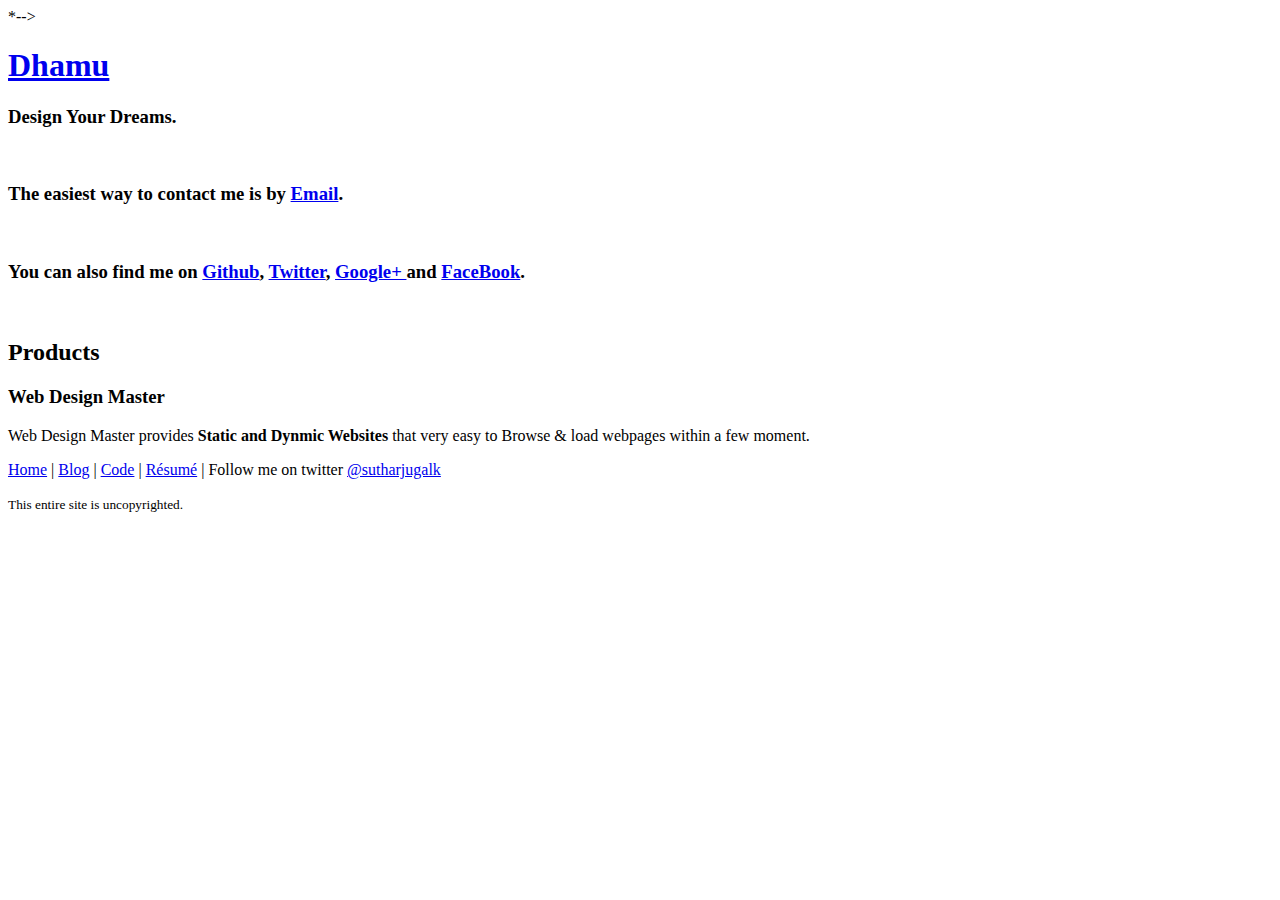
==== index.html @ 1be3bf04 "Updated" ====
<!DOCTYPE html> 
<html lang="en"> 
<head>
  <title>Jugal Dhamu || A web designer from India. Creating value using code.</title>
	<meta http-equiv="Content-Type" content="text/html; charset=UTF-8" />
  <meta name=viewport content="width=device-width, initial-scale=1">
<!-->	<link rel="stylesheet" href="//dhamu28.github.io/style.css" type="text/css" media="screen" />*-->    
</head>
<body>
<header>
    <h1><a href="#">Dhamu</a></h1>
</header>
<div id="main">
<article class="post">
    <h3>Design Your Dreams.</h3></br>
    <h3>The easiest way to contact me is by <a href="mailto:sutharjugalk@gmail.com">Email</a>.</h3></br>
    <h3>You can also find me on <a href="https://www.github.com/Dhamu28";>Github</a>, <a href="https://www.twitter.com/sutharjugalk";>Twitter</a>, <a href="https://plus.google.com/u/0/11524023193614268777";> Google+ </a>and <a href="http://facebook.com/jugalsuthar.dhamu";>FaceBook</a>.</h3></br>
    <p></p>
    <p></p>
    <h2>Products</h2>
    <h3>Web Design Master</h3>
    <p>Web Design Master provides <b>Static and Dynmic Websites </b> that very easy to Browse & load webpages within a few moment.</p> 
    <p></p>
    <p></p>
    
</article>
</div>
<footer>
<p><a href="//dhamu28.github.io/">Home</a> | <a href="//dhamu28.github.io/14">Blog</a> | <a href="http://github.com/dhamu28">Code</a> | <a href="/cv">Résumé</a> | Follow me on twitter <a href="http://twitter.com/sutharjugalk" t="_blank">@sutharjugalk</a></p>
<small class="Footer-legal">This entire site is uncopyrighted.</small>
</footer> 
</body>
</html>
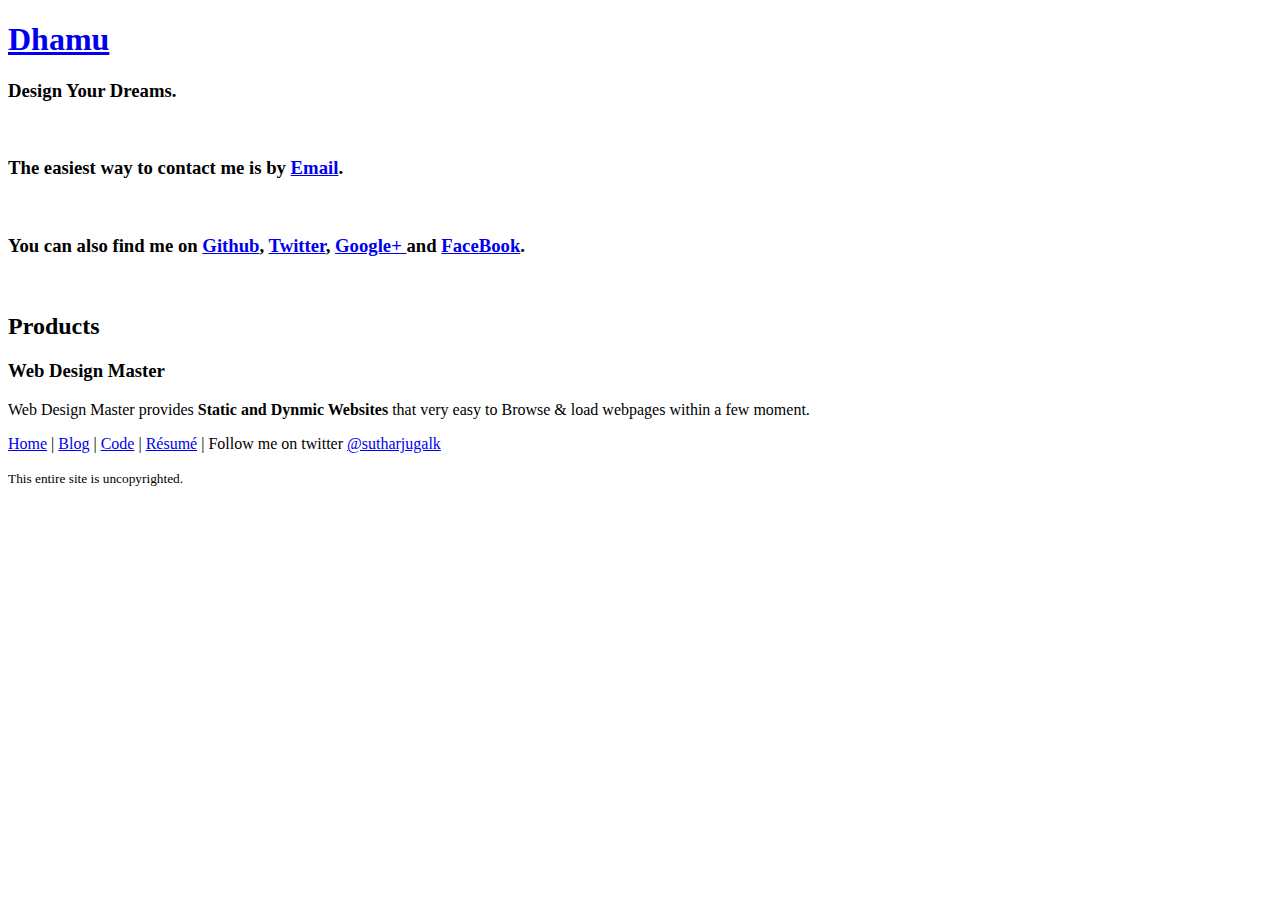
==== commit 46da76ca: "Updated" ====
--- a/index.html
+++ b/index.html
@@ -3,8 +3,8 @@
 <head>
   <title>Jugal Dhamu || A web designer from India. Creating value using code.</title>
 	<meta http-equiv="Content-Type" content="text/html; charset=UTF-8" />
-  <meta name=viewport content="width=device-width, initial-scale=1">
-<!-->	<link rel="stylesheet" href="//dhamu28.github.io/style.css" type="text/css" media="screen" />*-->    
+    <meta name=viewport content="width=device-width, initial-scale=1">
+    <link rel="stylesheet" href="//dhamu28.github.io/example.in/style.css" type="text/css" media="screen" />    
 </head>
 <body>
 <header>
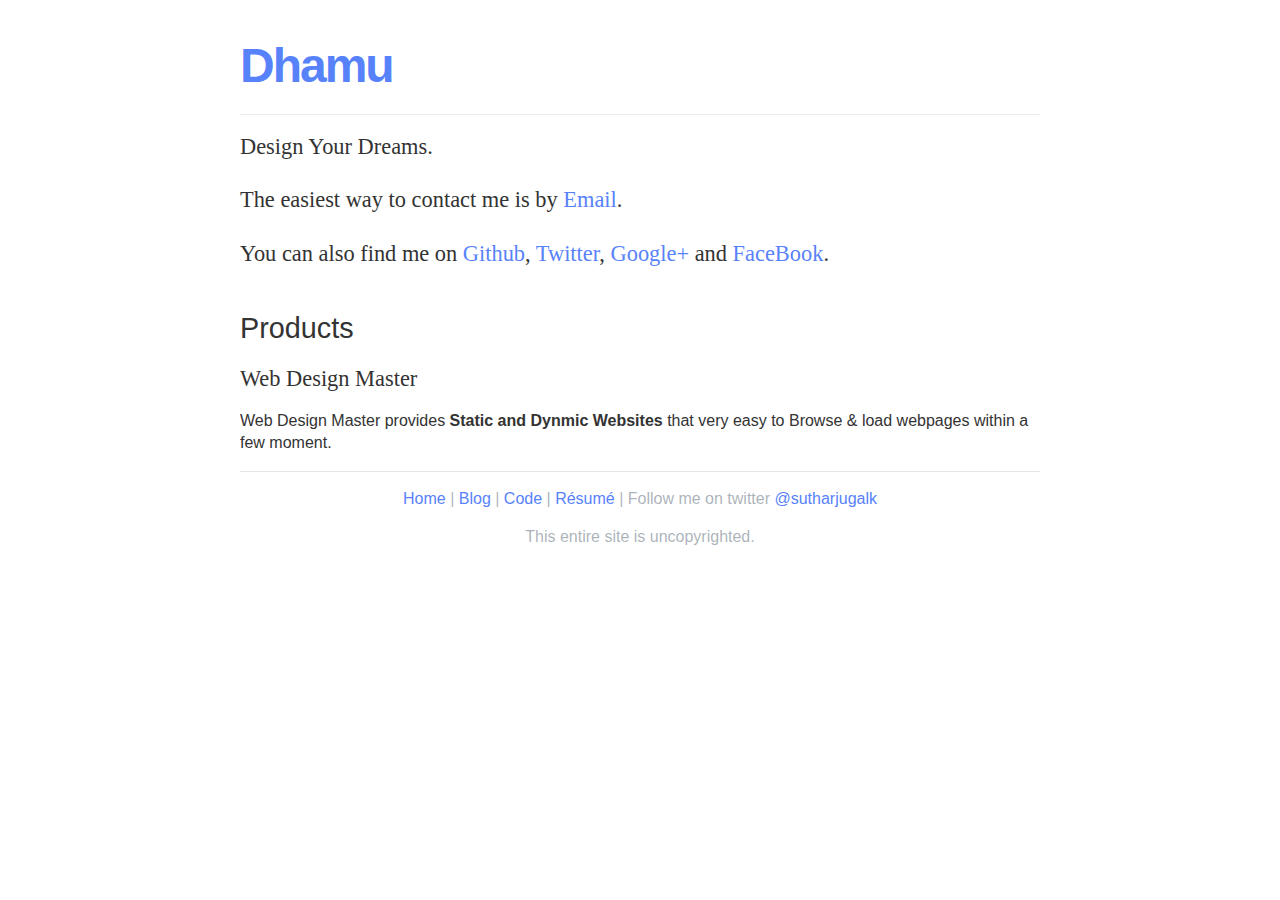
==== commit 2f9fb2af: "Updated" ====
--- a/index.html
+++ b/index.html
@@ -4,7 +4,7 @@
   <title>Jugal Dhamu || A web designer from India. Creating value using code.</title>
 	<meta http-equiv="Content-Type" content="text/html; charset=UTF-8" />
     <meta name=viewport content="width=device-width, initial-scale=1">
-    <link rel="stylesheet" href="//dhamu28.github.io/example.in/style.css" type="text/css" media="screen" />    
+    <link rel="stylesheet" href="http://dhamu28.github.io/style.css" type="text/css" media="screen" />    
 </head>
 <body>
 <header>
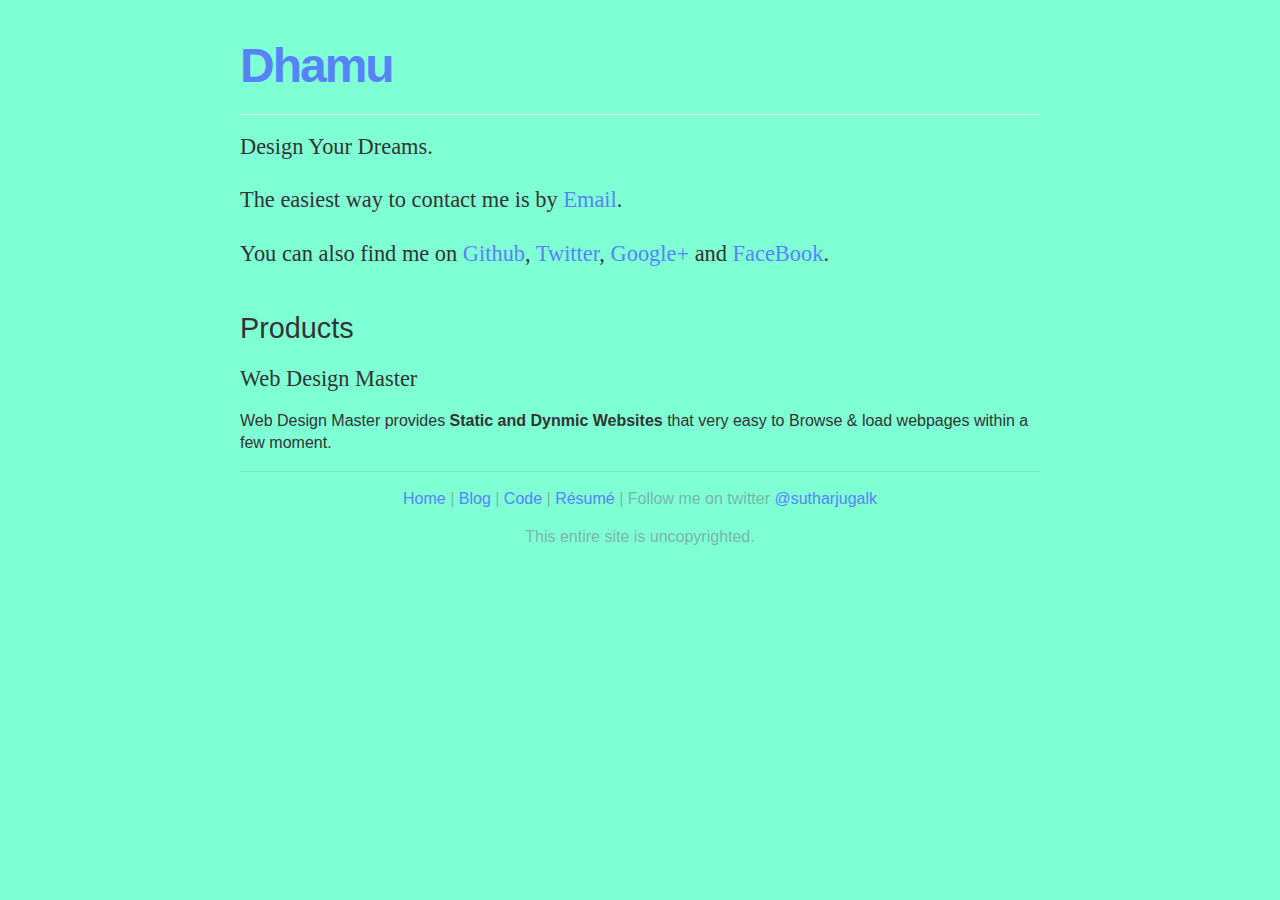
==== commit 56c42cf7: "Updated" ====
--- a/index.html
+++ b/index.html
@@ -26,7 +26,7 @@
 </article>
 </div>
 <footer>
-<p><a href="//dhamu28.github.io/">Home</a> | <a href="//dhamu28.github.io/14">Blog</a> | <a href="http://github.com/dhamu28">Code</a> | <a href="/cv">Résumé</a> | Follow me on twitter <a href="http://twitter.com/sutharjugalk" t="_blank">@sutharjugalk</a></p>
+<p><a href="http://dhamu28.github.io/">Home</a> | <a href="http://dhamu28.github.io/14">Blog</a> | <a href="http://github.com/dhamu28">Code</a> | <a href="/cv">Résumé</a> | Follow me on twitter <a href="http://twitter.com/sutharjugalk" t="_blank">@sutharjugalk</a></p>
 <small class="Footer-legal">This entire site is uncopyrighted.</small>
 </footer> 
 </body>
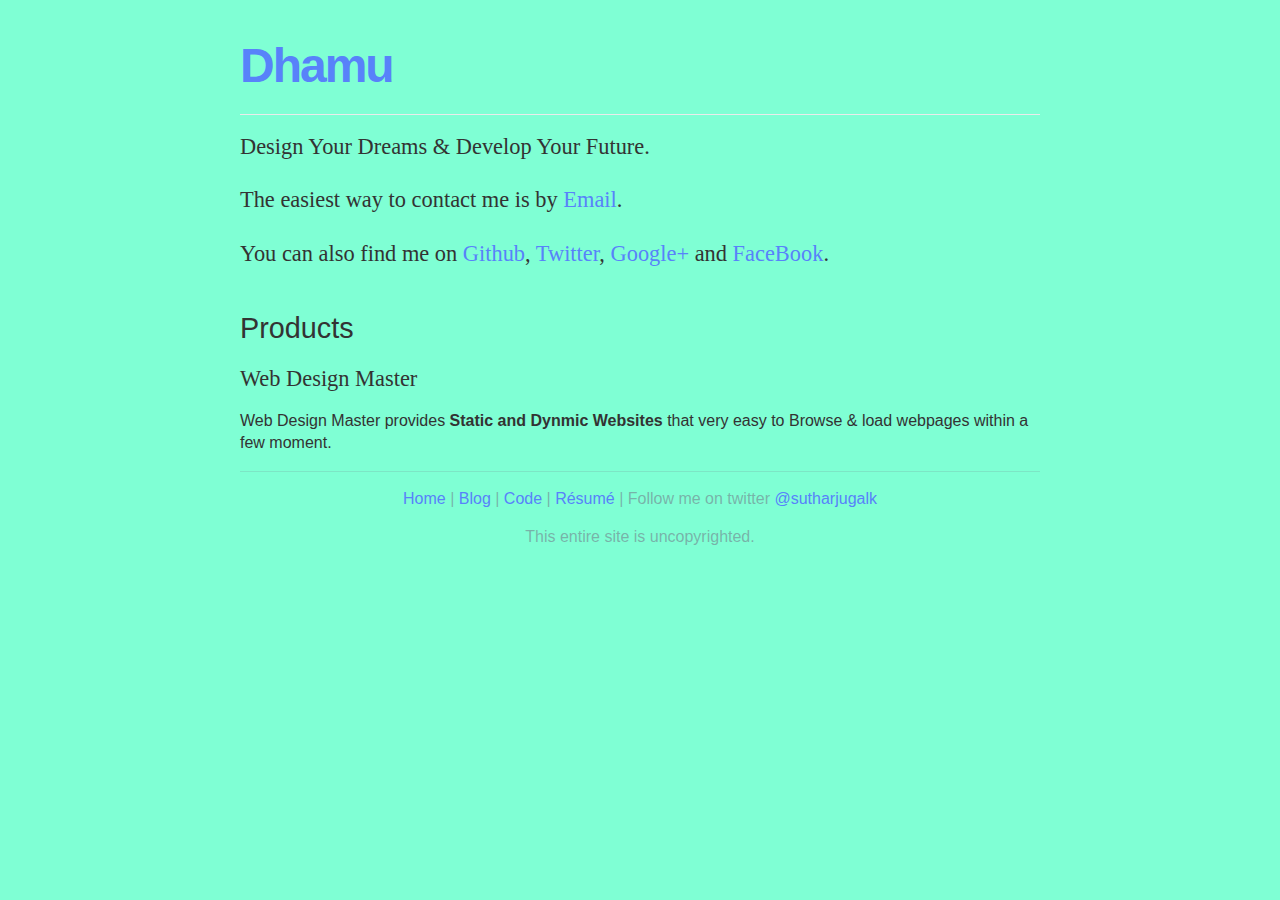
==== commit 0daa9e15: "Updated" ====
--- a/index.html
+++ b/index.html
@@ -4,6 +4,7 @@
   <title>Jugal Dhamu || A web designer from India. Creating value using code.</title>
 	<meta http-equiv="Content-Type" content="text/html; charset=UTF-8" />
     <meta name=viewport content="width=device-width, initial-scale=1">
+      <link rel="shortcut icon" href="jugal-kishore.ico"/> 
     <link rel="stylesheet" href="http://dhamu28.github.io/style.css" type="text/css" media="screen" />    
 </head>
 <body>
@@ -12,7 +13,7 @@
 </header>
 <div id="main">
 <article class="post">
-    <h3>Design Your Dreams.</h3></br>
+    <h3>Design Your Dreams & Develop Your Future.</h3></br>
     <h3>The easiest way to contact me is by <a href="mailto:sutharjugalk@gmail.com">Email</a>.</h3></br>
     <h3>You can also find me on <a href="https://www.github.com/Dhamu28";>Github</a>, <a href="https://www.twitter.com/sutharjugalk";>Twitter</a>, <a href="https://plus.google.com/u/0/11524023193614268777";> Google+ </a>and <a href="http://facebook.com/jugalsuthar.dhamu";>FaceBook</a>.</h3></br>
     <p></p>
@@ -26,7 +27,7 @@
 </article>
 </div>
 <footer>
-<p><a href="http://dhamu28.github.io/">Home</a> | <a href="http://dhamu28.github.io/14">Blog</a> | <a href="http://github.com/dhamu28">Code</a> | <a href="/cv">Résumé</a> | Follow me on twitter <a href="http://twitter.com/sutharjugalk" t="_blank">@sutharjugalk</a></p>
+<p><a href="http://dhamu28.github.io/">Home</a> | <a href="http://dhamu28.github.io/14">Blog</a> | <a href="http://github.com/dhamu28">Code</a> | <a href="/CV">Résumé</a> | Follow me on twitter <a href="http://twitter.com/sutharjugalk" t="_blank">@sutharjugalk</a></p>
 <small class="Footer-legal">This entire site is uncopyrighted.</small>
 </footer> 
 </body>
